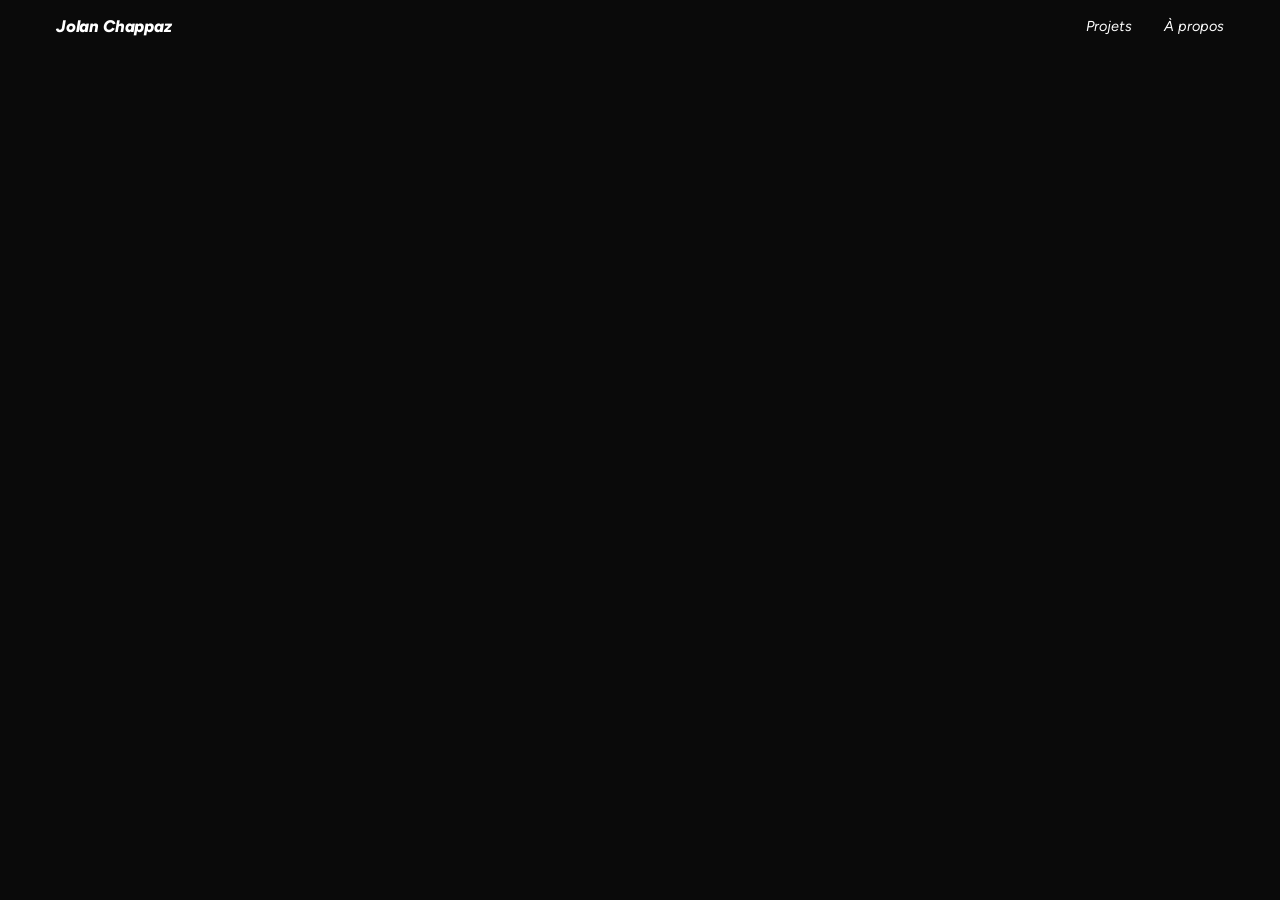
==== index.html @ 7a5f64fc "Premier Upload" ====
<!DOCTYPE html>
<html lang="fr">
<head>
  <meta charset="UTF-8">
  <meta name="viewport" content="width=device-width, initial-scale=1.0">
  <title>Jolan Chappaz</title>
  <meta name="description" content="Jolan Chappaz — Tatoueur, artiste graphique et poète.">
  <link rel="icon" id="favicon-link" type="image/png" href="">
  <link rel="preconnect" href="https://fonts.googleapis.com">
  <link rel="preconnect" href="https://fonts.gstatic.com" crossorigin>
  <link href="https://fonts.googleapis.com/css2?family=Figtree:ital,wght@0,300;0,400;0,800;1,300;1,400;1,800&display=swap" rel="stylesheet">
  <link rel="stylesheet" href="styles.css">
</head>
<body>

  <!-- ===== NAVBAR (desktop) ===== -->
  <nav class="navbar" id="navbar">
    <a href="#" class="nav-name" id="nav-home">Jolan Chappaz</a>
    <div class="nav-links">
      <div class="nav-dropdown" id="nav-dropdown-projets">
        <button class="nav-btn" id="btn-projets" aria-expanded="false">Projets</button>
        <div class="dropdown-menu" id="dropdown-projets"></div>
      </div>
      <button class="nav-btn" id="btn-about">À propos</button>
    </div>
  </nav>

  <!-- ===== MOBILE: name + burger ===== -->
  <div class="mobile-bar" id="mobile-bar">
    <a href="#" class="mobile-name" id="mobile-home">Jolan Chappaz</a>
    <button class="burger" id="burger" aria-label="Menu" aria-expanded="false">
      <img class="burger-icon" id="burger-icon" src="" alt="Menu">
      <svg class="burger-close" width="22" height="22" viewBox="0 0 22 22" fill="none"><path d="M17 5L5 17M5 5L17 17" stroke="currentColor" stroke-width="1.8" stroke-linecap="round"/></svg>
    </button>
  </div>

  <!-- ===== MOBILE MENU ===== -->
  <div class="mobile-menu" id="mobile-menu">
    <div class="mobile-menu-inner">
      <div class="mobile-menu-section">
        <span class="mobile-menu-label">Projets</span>
        <div class="mobile-menu-cats" id="mobile-menu-cats"></div>
      </div>
      <button class="mobile-menu-link" id="mobile-about">À propos</button>
    </div>
  </div>

  <!-- ===== HOME ===== -->
  <section class="view view--active view--visible" id="view-home">
    <div class="home-media" id="home-media"></div>
  </section>

  <!-- ===== CATEGORY PAGE ===== -->
  <section class="view" id="view-category">
    <div class="category-title-bar">
      <h2 class="category-title" id="category-title"></h2>
    </div>
    <div class="filmstrip-wrapper">
      <button class="filmstrip-arrow filmstrip-arrow--left" id="arrow-left" aria-label="Précédent">
        <svg width="20" height="20" viewBox="0 0 20 20" fill="none"><path d="M13 16L7 10L13 4" stroke="currentColor" stroke-width="1.8" stroke-linecap="round" stroke-linejoin="round"/></svg>
      </button>
      <div class="filmstrip-track" id="filmstrip-track"></div>
      <button class="filmstrip-arrow filmstrip-arrow--right" id="arrow-right" aria-label="Suivant">
        <svg width="20" height="20" viewBox="0 0 20 20" fill="none"><path d="M7 16L13 10L7 4" stroke="currentColor" stroke-width="1.8" stroke-linecap="round" stroke-linejoin="round"/></svg>
      </button>
    </div>
  </section>

  <!-- ===== À PROPOS ===== -->
  <section class="view" id="view-about">
    <div class="about-container">
      <div class="about-layout">
        <div class="about-photo-wrapper">
          <img class="about-photo" id="about-photo" src="" alt="Jolan Chappaz">
        </div>
        <div class="about-right">
          <p class="about-text" id="about-text"></p>
          <div class="about-divider"></div>
          <div class="contact-links" id="contact-links"></div>
        </div>
      </div>
    </div>
  </section>

  <!-- ===== LIGHTBOX ===== -->
  <div class="lightbox" id="lightbox">
    <button class="lightbox-close" id="lightbox-close" aria-label="Fermer">
      <svg width="24" height="24" viewBox="0 0 24 24" fill="none"><path d="M18 6L6 18M6 6L18 18" stroke="currentColor" stroke-width="1.5" stroke-linecap="round"/></svg>
    </button>
    <img class="lightbox-img" id="lightbox-img" src="" alt="">
  </div>

  <script src="projects.js"></script>
  <script src="app.js"></script>
</body>
</html>
---- styles.css ----
/* ============================================================
   JOLAN CHAPPAZ — PORTFOLIO
   Figtree · Mobile-first · Blanc/gris
   ============================================================ */

:root {
  --white: #ffffff;
  --grey-50: #fafafa;
  --grey-100: #f0f0f0;
  --grey-200: #e5e5e5;
  --grey-300: #d4d4d4;
  --grey-400: #a3a3a3;
  --grey-500: #737373;
  --grey-600: #525252;
  --grey-800: #262626;
  --grey-900: #171717;
  --black: #0a0a0a;

  --font: 'Figtree', sans-serif;
  --ease-out: cubic-bezier(0.16, 1, 0.3, 1);
  --nav-height: 48px;
}

/* ===== RESET ===== */
*, *::before, *::after { margin: 0; padding: 0; box-sizing: border-box; }

html {
  font-size: 16px;
  -webkit-font-smoothing: antialiased;
  -moz-osx-font-smoothing: grayscale;
}

body {
  font-family: var(--font);
  font-weight: 300;
  color: var(--grey-900);
  background: var(--white);
  overflow-x: hidden;
  min-height: 100dvh;
}

img { display: block; max-width: 100%; }
button { border: none; background: none; cursor: pointer; font-family: inherit; color: inherit; }
a { color: inherit; text-decoration: none; }

/* ============================================================
   TYPOGRAPHY SYSTEM
   - nav-name: Extrabold 800 italic
   - nav-btn: Regular 400 italic
   - section titles (dropdown/burger items): Regular 400 normal
   - everything else: Light 300
   ============================================================ */

/* ============================================================
   NAVBAR — DESKTOP (hidden on mobile)
   ============================================================ */
.navbar {
  position: fixed;
  top: 0; left: 0; right: 0;
  z-index: 100;
  display: none;
  align-items: center;
  justify-content: space-between;
  height: var(--nav-height);
  padding: 0 40px;
  border-bottom: 1px solid var(--grey-200);
  transition: background 0.4s, border-color 0.4s, color 0.4s;
  background: var(--white);
}

.navbar--overlay {
  background: transparent;
  border-bottom-color: transparent;
  color: var(--white);
}

/* Extrabold 800 italic */
.nav-name {
  font-family: var(--font);
  font-size: 1.05rem;
  font-weight: 800;
  font-style: italic;
  letter-spacing: -0.01em;
}

.nav-links {
  display: flex;
  align-items: center;
  gap: 32px;
}

/* Regular 400 italic */
.nav-btn {
  font-size: 0.9rem;
  font-weight: 400;
  font-style: italic;
  padding: 4px 0;
  transition: opacity 0.2s;
}

.nav-btn:hover { opacity: 0.5; }

/* Dropdown */
.nav-dropdown { position: relative; }

.dropdown-menu {
  position: absolute;
  top: calc(100% + 14px);
  left: 50%;
  transform: translateX(-50%) translateY(-4px);
  background: var(--white);
  border: 1px solid var(--grey-200);
  padding: 10px 0;
  min-width: 150px;
  opacity: 0;
  visibility: hidden;
  transition: opacity 0.2s var(--ease-out), transform 0.2s var(--ease-out), visibility 0.2s;
  z-index: 110;
}

.dropdown-menu.open {
  opacity: 1;
  visibility: visible;
  transform: translateX(-50%) translateY(0);
}

/* Regular 400 normal for section titles in dropdown */
.dropdown-item {
  display: block;
  width: 100%;
  text-align: left;
  padding: 7px 24px;
  font-size: 0.9rem;
  font-weight: 400;
  font-style: normal;
  color: var(--grey-900);
  transition: color 0.15s;
}

.dropdown-item:hover { color: var(--grey-400); }

/* ============================================================
   MOBILE BAR (name + burger icon)
   ============================================================ */
.mobile-bar {
  position: fixed;
  top: 0; left: 0; right: 0;
  z-index: 120;
  display: flex;
  align-items: center;
  justify-content: space-between;
  height: var(--nav-height);
  padding: 0 20px;
  transition: color 0.3s;
}

/* Extrabold 800 italic */
.mobile-name {
  font-family: var(--font);
  font-size: 0.95rem;
  font-weight: 800;
  font-style: italic;
  letter-spacing: -0.01em;
  transition: color 0.3s;
}

body.home-active .mobile-bar { color: var(--white); }

/* Burger: custom image or close X */
.burger {
  width: 28px;
  height: 28px;
  padding: 0;
  display: flex;
  align-items: center;
  justify-content: center;
  position: relative;
}

.burger-icon {
  width: 28px;
  height: 28px;
  object-fit: contain;
  transition: opacity 0.25s, filter 0.3s;
}


.burger-close {
  position: absolute;
  opacity: 0;
  transition: opacity 0.25s;
}

.burger.open .burger-icon { opacity: 0; }
.burger.open .burger-close { opacity: 1; }

/* ============================================================
   MOBILE MENU
   ============================================================ */
.mobile-menu {
  position: fixed;
  inset: 0;
  z-index: 115;
  background: var(--white);
  display: flex;
  align-items: center;
  justify-content: center;
  opacity: 0;
  visibility: hidden;
  transition: opacity 0.35s var(--ease-out), visibility 0.35s;
}

.mobile-menu.open { opacity: 1; visibility: visible; }

.mobile-menu-inner {
  text-align: center;
  display: flex;
  flex-direction: column;
  gap: 40px;
}

.mobile-menu-section {
  display: flex;
  flex-direction: column;
  gap: 16px;
}

.mobile-menu-label {
  font-size: 0.7rem;
  font-weight: 400;
  font-style: italic;
  text-transform: uppercase;
  letter-spacing: 0.12em;
  color: var(--grey-400);
}

/* Regular 400 normal for category names */
.mobile-menu-cats {
  display: flex;
  flex-direction: column;
  gap: 14px;
}

.mobile-menu-cat {
  font-size: 1.4rem;
  font-weight: 400;
  font-style: normal;
  color: var(--grey-900);
  transition: color 0.2s;
}

.mobile-menu-cat:hover { color: var(--grey-400); }

/* Regular 400 italic for "À propos" link */
.mobile-menu-link {
  font-size: 1.4rem;
  font-weight: 400;
  font-style: italic;
  color: var(--grey-900);
  transition: color 0.2s;
}

.mobile-menu-link:hover { color: var(--grey-400); }

/* ============================================================
   VIEWS
   ============================================================ */
.view {
  display: none;
  min-height: 100dvh;
  opacity: 0;
  transition: opacity 0.45s var(--ease-out);
}

.view--active { display: block; }
.view--visible { opacity: 1; }

/* ============================================================
   HOME — FULLSCREEN VIDEO (no overlay title)
   ============================================================ */
#view-home { padding-top: 0; }

.home-media {
  width: 100%;
  height: 100dvh;
  overflow: hidden;
  background: var(--black);
}

.home-media video,
.home-media img {
  width: 100%;
  height: 100%;
  object-fit: cover;
}

/* ============================================================
   CATEGORY — FILMSTRIP
   ============================================================ */
#view-category { padding-top: var(--nav-height); }

/* Section title — HIDDEN on mobile, visible on desktop */
.category-title-bar {
  position: sticky;
  top: var(--nav-height);
  z-index: 10;
  padding: 14px 20px 10px;
  background: var(--white);
  display: none; /* hidden on mobile */
}

.category-title {
  font-family: var(--font);
  font-size: 0.95rem;
  font-weight: 400;
  font-style: normal;
  color: var(--grey-900);
}

.filmstrip-wrapper {
  position: relative;
  height: calc(100dvh - 8px);
  overflow: hidden;
}

.filmstrip-track {
  display: flex;
  gap: 16px;
  height: 100%;
  padding: 8px 20px 20px;
  overflow-x: auto;
  overflow-y: hidden;
  scroll-behavior: smooth;
  scroll-snap-type: x proximity;
  -webkit-overflow-scrolling: touch;
  cursor: grab;
  scrollbar-width: none;
}

.filmstrip-track::-webkit-scrollbar { display: none; }
.filmstrip-track.is-dragging { cursor: grabbing; scroll-behavior: auto; scroll-snap-type: none; }

/* Slide base */
.slide {
  flex: 0 0 auto;
  height: 100%;
  scroll-snap-align: start;
  overflow: hidden;
  opacity: 0;
  transform: translateX(30px);
  transition: opacity 0.5s var(--ease-out), transform 0.5s var(--ease-out);
}

.slide--visible { opacity: 1; transform: translateX(0); }

/* IMAGE SLIDE — height fills block, width adapts to image ratio */
.slide--image {
  background: var(--grey-100);
  cursor: zoom-in;
  height: 100%;
}

.slide--image img {
  height: 100%;
  width: auto;
  object-fit: contain;
  pointer-events: none;
  user-select: none;
  -webkit-user-select: none;
}

/* TEXT SLIDE — text centered both vertically and horizontally */
.slide--text {
  display: flex;
  align-items: center;
  justify-content: center;
  text-align: center;
  width: 85vw;
  max-width: 440px;
  padding: 32px;
  background: var(--grey-100);
}

.slide--text p {
  font-size: 0.88rem;
  line-height: 1.8;
  color: var(--grey-600);
  font-weight: 300;
}

/* Arrows */
.filmstrip-arrow {
  position: absolute;
  top: 50%;
  transform: translateY(-50%);
  z-index: 20;
  width: 40px;
  height: 40px;
  display: flex;
  align-items: center;
  justify-content: center;
  border-radius: 50%;
  color: var(--grey-600);
  background: rgba(240, 240, 240, 0.85);
  backdrop-filter: blur(6px);
  transition: opacity 0.25s, background 0.2s, color 0.2s;
  opacity: 0.65;
}

.filmstrip-arrow:hover { opacity: 1; background: var(--grey-200); color: var(--grey-900); }
.filmstrip-arrow--left { left: 6px; }
.filmstrip-arrow--right { right: 6px; }

/* ============================================================
   ABOUT
   ============================================================ */
#view-about { padding-top: var(--nav-height); }

.about-container {
  min-height: calc(100dvh - var(--nav-height));
  display: flex;
  align-items: stretch;
}

.about-layout {
  display: flex;
  flex-direction: column;
  width: 100%;
  padding: 28px 20px;
  gap: 28px;
}

.about-photo-wrapper { flex-shrink: 0; }

.about-photo {
  width: 100%;
  max-height: 55vh;
  object-fit: cover;
  background: var(--grey-100);
}

.about-right {
  display: flex;
  flex-direction: column;
}

.about-text {
  font-size: 0.9rem;
  line-height: 1.8;
  color: var(--grey-600);
  white-space: pre-line;
  font-weight: 300;
  margin-bottom: 28px;
}

.about-divider {
  width: 36px;
  height: 1px;
  background: var(--grey-300);
  margin-bottom: 24px;
}

.contact-links {
  display: flex;
  flex-wrap: wrap;
  gap: 10px;
}

.contact-link {
  display: inline-flex;
  align-items: center;
  gap: 8px;
  font-size: 0.8rem;
  font-weight: 300;
  padding: 7px 14px;
  border: 1px solid var(--grey-200);
  border-radius: 100px;
  color: var(--grey-600);
  transition: all 0.25s var(--ease-out);
}

.contact-link:hover { border-color: var(--grey-900); color: var(--grey-900); }
.contact-link svg { width: 15px; height: 15px; }

/* ============================================================
   LIGHTBOX
   ============================================================ */
.lightbox {
  position: fixed;
  inset: 0;
  z-index: 200;
  background: rgba(0, 0, 0, 0.92);
  display: flex;
  align-items: center;
  justify-content: center;
  opacity: 0;
  pointer-events: none;
  transition: opacity 0.3s var(--ease-out);
}

.lightbox.active { opacity: 1; pointer-events: auto; }

.lightbox-close {
  position: absolute;
  top: 16px; right: 16px;
  width: 44px; height: 44px;
  display: flex;
  align-items: center;
  justify-content: center;
  color: white;
  opacity: 0.7;
  transition: opacity 0.2s;
}

.lightbox-close:hover { opacity: 1; }

.lightbox-img {
  max-width: 92vw;
  max-height: 90vh;
  object-fit: contain;
  transform: scale(0.95);
  transition: transform 0.4s var(--ease-out);
}

.lightbox.active .lightbox-img { transform: scale(1); }

/* ============================================================
   RESPONSIVE — TABLET (640px+)
   ============================================================ */
@media (min-width: 640px) {
  :root { --nav-height: 52px; }

  .filmstrip-track { padding: 8px 32px 24px; gap: 20px; }
  .slide--text { width: 55vw; max-width: 460px; padding: 40px; }

  .about-layout { padding: 36px 32px; gap: 36px; }
}

/* ============================================================
   DESKTOP (1024px+)
   ============================================================ */
@media (min-width: 1024px) {
  :root { --nav-height: 52px; }

  /* Show desktop navbar, hide mobile bar */
  .navbar { display: flex; }
  .mobile-bar { display: none; }
  .mobile-menu { display: none !important; }

  .navbar { padding: 0 56px; }

  /* Show section title on desktop */
  .category-title-bar {
    display: block;
    padding: 20px 56px 10px;
  }

  #view-category { padding-top: var(--nav-height); }

  .filmstrip-wrapper {
    height: calc(100dvh - var(--nav-height) - 50px);
  }

  .filmstrip-track { padding: 0 56px 28px; gap: 24px; }
  .slide--text { width: 34vw; max-width: 480px; padding: 48px; }
  .slide--text p { font-size: 0.92rem; }
  .filmstrip-arrow--left { left: 14px; }
  .filmstrip-arrow--right { right: 14px; }

  /* About: side by side */
  #view-about { padding-top: var(--nav-height); }
  .about-layout {
    flex-direction: row;
    align-items: flex-start;
    padding: 56px;
    gap: 56px;
  }
  .about-photo-wrapper {
    flex: 0 0 42%;
    position: sticky;
    top: calc(var(--nav-height) + 32px);
  }
  .about-photo { max-height: none; height: auto; }
  .about-right { flex: 1; }
  .about-text { font-size: 0.95rem; }
}

/* ============================================================
   LARGE DESKTOP (1400px+)
   ============================================================ */
@media (min-width: 1400px) {
  .navbar { padding: 0 80px; }
  .category-title-bar { padding: 24px 80px 12px; }
  .filmstrip-track { padding: 0 80px 32px; gap: 28px; }
  .about-layout { padding: 64px 80px; gap: 72px; }
}

/* ============================================================
   MOBILE-SPECIFIC (<1024px)
   ============================================================ */
@media (max-width: 1023px) {
  #view-category { padding-top: 48px; }
  #view-about { padding-top: 48px; }

  .filmstrip-wrapper {
    height: calc(100dvh - 48px);
  }
}
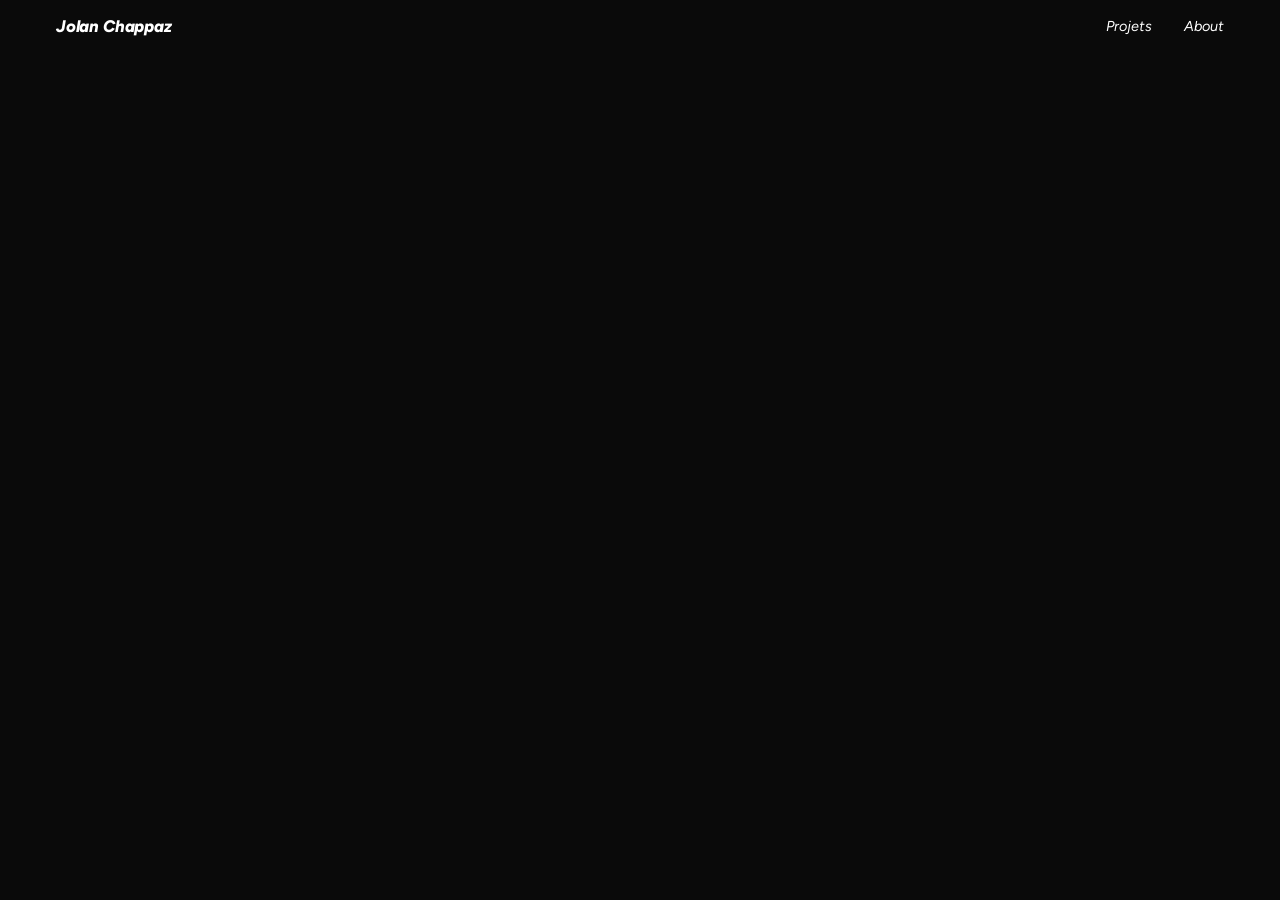
==== commit 05041de4: "About au lieu de a propos" ====
--- a/index.html
+++ b/index.html
@@ -21,7 +21,7 @@
         <button class="nav-btn" id="btn-projets" aria-expanded="false">Projets</button>
         <div class="dropdown-menu" id="dropdown-projets"></div>
       </div>
-      <button class="nav-btn" id="btn-about">À propos</button>
+      <button class="nav-btn" id="btn-about">About</button>
     </div>
   </nav>
 
@@ -41,7 +41,7 @@
         <span class="mobile-menu-label">Projets</span>
         <div class="mobile-menu-cats" id="mobile-menu-cats"></div>
       </div>
-      <button class="mobile-menu-link" id="mobile-about">À propos</button>
+      <button class="mobile-menu-link" id="mobile-about">About</button>
     </div>
   </div>
 
--- a/styles.css
+++ b/styles.css
@@ -251,7 +251,7 @@
 
 .mobile-menu-cat:hover { color: var(--grey-400); }
 
-/* Regular 400 italic for "À propos" link */
+/* Regular 400 italic for "About" link */
 .mobile-menu-link {
   font-size: 1.4rem;
   font-weight: 400;
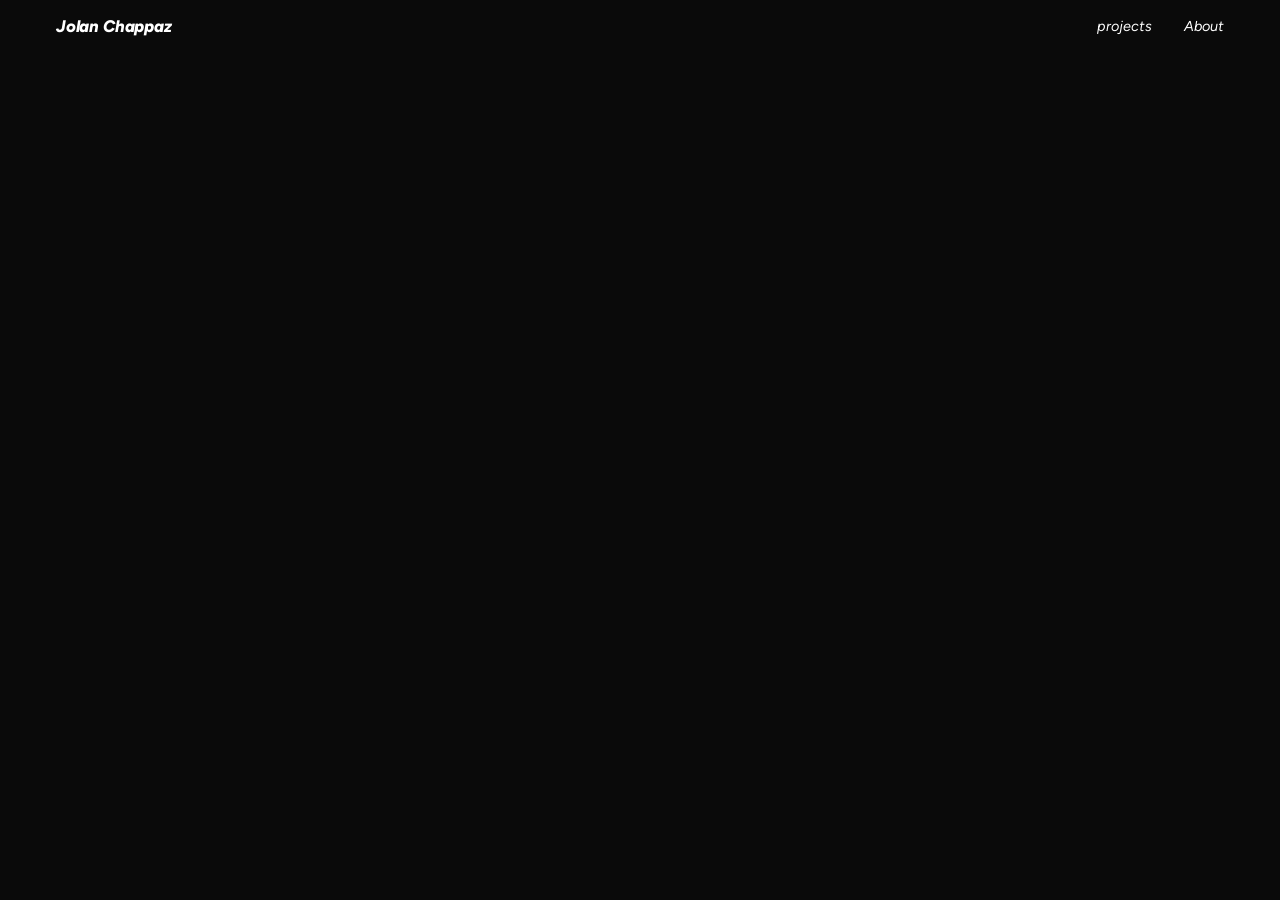
==== commit 71686460: "Update index.html" ====
--- a/index.html
+++ b/index.html
@@ -17,9 +17,9 @@
   <nav class="navbar" id="navbar">
     <a href="#" class="nav-name" id="nav-home">Jolan Chappaz</a>
     <div class="nav-links">
-      <div class="nav-dropdown" id="nav-dropdown-projets">
-        <button class="nav-btn" id="btn-projets" aria-expanded="false">Projets</button>
-        <div class="dropdown-menu" id="dropdown-projets"></div>
+      <div class="nav-dropdown" id="nav-dropdown-projects">
+        <button class="nav-btn" id="btn-projects" aria-expanded="false">projects</button>
+        <div class="dropdown-menu" id="dropdown-projects"></div>
       </div>
       <button class="nav-btn" id="btn-about">About</button>
     </div>
@@ -38,7 +38,7 @@
   <div class="mobile-menu" id="mobile-menu">
     <div class="mobile-menu-inner">
       <div class="mobile-menu-section">
-        <span class="mobile-menu-label">Projets</span>
+        <span class="mobile-menu-label">projects</span>
         <div class="mobile-menu-cats" id="mobile-menu-cats"></div>
       </div>
       <button class="mobile-menu-link" id="mobile-about">About</button>
--- a/styles.css
+++ b/styles.css
@@ -386,6 +386,16 @@
   line-height: 1.8;
   color: var(--grey-600);
   font-weight: 300;
+  white-space: pre-line;
+}
+
+.slide--text a {
+  color: var(--grey-900);
+  transition: opacity 0.2s;
+}
+
+.slide--text a:hover {
+  opacity: 0.5;
 }
 
 /* Arrows */
@@ -404,10 +414,10 @@
   background: rgba(240, 240, 240, 0.85);
   backdrop-filter: blur(6px);
   transition: opacity 0.25s, background 0.2s, color 0.2s;
-  opacity: 0.65;
-}
-
-.filmstrip-arrow:hover { opacity: 1; background: var(--grey-200); color: var(--grey-900); }
+  opacity: 0.45;
+}
+
+.filmstrip-arrow:hover { opacity: 0.8; background: var(--grey-200); color: var(--grey-900); }
 .filmstrip-arrow--left { left: 6px; }
 .filmstrip-arrow--right { right: 6px; }
 
@@ -551,7 +561,7 @@
 
   /* Show section title on desktop */
   .category-title-bar {
-    display: block;
+    display: none;
     padding: 20px 56px 10px;
   }
 
@@ -605,4 +615,4 @@
   .filmstrip-wrapper {
     height: calc(100dvh - 48px);
   }
-}+}
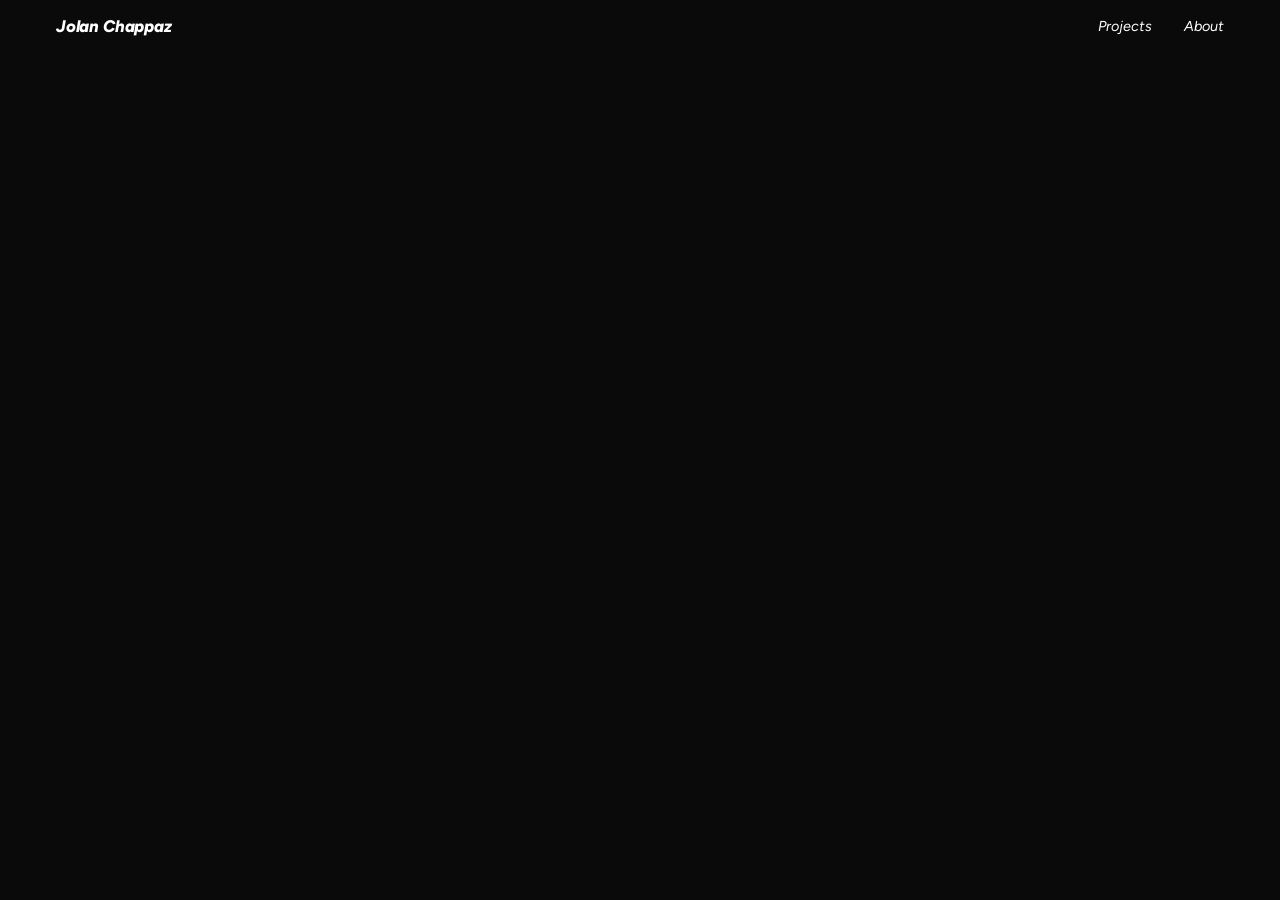
==== commit 8e686cc0: "Add files via upload" ====
--- a/index.html
+++ b/index.html
@@ -3,9 +3,58 @@
 <head>
   <meta charset="UTF-8">
   <meta name="viewport" content="width=device-width, initial-scale=1.0">
-  <title>Jolan Chappaz</title>
-  <meta name="description" content="Jolan Chappaz — Tatoueur, artiste graphique et poète.">
+  <title>Jolan Chappaz — Tattoo Artist, Graphic Artist &amp; Poet</title>
+  <meta name="description" content="Jolan Chappaz — hand-poked tattoo artist, graphic artist and poet based between Geneva and Villars-sur-Ollon, Switzerland. Tattoos, paintings, poetry and artist books inspired by Swiss folk art.">
+  <meta name="keywords" content="Jolan Chappaz, tattoo, hand poke, handpoke, Geneva, Switzerland, Swiss folk art, poetry, paintings, Nuit Noire Tattoo">
+  <meta name="author" content="Jolan Chappaz">
+  <meta name="robots" content="index, follow">
+  <link rel="canonical" href="https://jolanchappaz.ch/">
+
+  <!-- Open Graph -->
+  <meta property="og:type" content="website">
+  <meta property="og:site_name" content="Jolan Chappaz">
+  <meta property="og:locale" content="en_US">
+  <meta property="og:title" content="Jolan Chappaz — Tattoo Artist, Graphic Artist &amp; Poet">
+  <meta property="og:description" content="Hand-poked tattoo artist, graphic artist and poet based between Geneva and Villars-sur-Ollon, Switzerland.">
+  <meta property="og:url" content="https://jolanchappaz.ch/">
+  <meta property="og:image" content="https://jolanchappaz.ch/images/og-cover.jpg">
+
+  <!-- Twitter Card -->
+  <meta name="twitter:card" content="summary_large_image">
+  <meta name="twitter:title" content="Jolan Chappaz — Tattoo Artist, Graphic Artist &amp; Poet">
+  <meta name="twitter:description" content="Hand-poked tattoo artist, graphic artist and poet based between Geneva and Villars-sur-Ollon, Switzerland.">
+  <meta name="twitter:image" content="https://jolanchappaz.ch/images/og-cover.jpg">
+
   <link rel="icon" id="favicon-link" type="image/png" href="">
+
+  <!-- JSON-LD structured data -->
+  <script type="application/ld+json">
+  {
+    "@context": "https://schema.org",
+    "@type": "Person",
+    "name": "Jolan Chappaz",
+    "url": "https://jolanchappaz.ch/",
+    "jobTitle": ["Tattoo Artist", "Graphic Artist", "Poet"],
+    "nationality": "Swiss",
+    "worksFor": {
+      "@type": "Organization",
+      "name": "Nuit Noire Tattoo",
+      "address": {
+        "@type": "PostalAddress",
+        "addressLocality": "Geneva",
+        "addressCountry": "CH"
+      }
+    },
+    "address": {
+      "@type": "PostalAddress",
+      "addressLocality": "Villars-sur-Ollon",
+      "addressCountry": "CH"
+    },
+    "sameAs": [
+      "https://instagram.com/jolan_chappaz"
+    ]
+  }
+  </script>
   <link rel="preconnect" href="https://fonts.googleapis.com">
   <link rel="preconnect" href="https://fonts.gstatic.com" crossorigin>
   <link href="https://fonts.googleapis.com/css2?family=Figtree:ital,wght@0,300;0,400;0,800;1,300;1,400;1,800&display=swap" rel="stylesheet">
@@ -18,7 +67,7 @@
     <a href="#" class="nav-name" id="nav-home">Jolan Chappaz</a>
     <div class="nav-links">
       <div class="nav-dropdown" id="nav-dropdown-projects">
-        <button class="nav-btn" id="btn-projects" aria-expanded="false">projects</button>
+        <button class="nav-btn" id="btn-projects" aria-expanded="false">Projects</button>
         <div class="dropdown-menu" id="dropdown-projects"></div>
       </div>
       <button class="nav-btn" id="btn-about">About</button>
@@ -38,7 +87,7 @@
   <div class="mobile-menu" id="mobile-menu">
     <div class="mobile-menu-inner">
       <div class="mobile-menu-section">
-        <span class="mobile-menu-label">projects</span>
+        <span class="mobile-menu-label">Projects</span>
         <div class="mobile-menu-cats" id="mobile-menu-cats"></div>
       </div>
       <button class="mobile-menu-link" id="mobile-about">About</button>
@@ -48,6 +97,27 @@
   <!-- ===== HOME ===== -->
   <section class="view view--active view--visible" id="view-home">
     <div class="home-media" id="home-media"></div>
+
+    <!-- Contenu textuel pour le SEO et les lecteurs d'écran (visuellement masqué).
+         Le H1 est rempli dynamiquement par app.js depuis settings.json. -->
+    <div class="sr-only">
+      <h1 id="seo-h1">Jolan Chappaz — Tattoo Artist, Graphic Artist &amp; Poet</h1>
+      <p>Jolan Chappaz is a Swiss hand-poked tattoo artist, graphic artist and poet.
+         He works at Nuit Noire Tattoo in Geneva and from his home atelier in
+         Villars-sur-Ollon, Switzerland. His work spans tattoos, paintings, poetry
+         and self-published artist books, drawing inspiration from Swiss folk art
+         and the history of tattooing.</p>
+      <nav aria-label="Sections">
+        <ul>
+          <li>Tattoos — hand-poked, machine-free tattooing inspired by Swiss folk art.</li>
+          <li>Paintings — acrylic works on cardboard.</li>
+          <li>Bonne Nuit (2025) — a poetry and flash artist book, limited edition.</li>
+          <li>À la fin (2024) — an artistic dialogue with Cécile Giovannini.</li>
+          <li>Merch — screen-printed bandanas and prints.</li>
+          <li>About — biography and contact.</li>
+        </ul>
+      </nav>
+    </div>
   </section>
 
   <!-- ===== CATEGORY PAGE ===== -->
--- a/styles.css
+++ b/styles.css
@@ -42,6 +42,18 @@
 img { display: block; max-width: 100%; }
 button { border: none; background: none; cursor: pointer; font-family: inherit; color: inherit; }
 a { color: inherit; text-decoration: none; }
+
+/* Contenu accessible aux moteurs de recherche et lecteurs d'écran,
+   masqué visuellement sans display:none (sinon ignoré par le SEO/a11y). */
+.sr-only {
+  position: absolute !important;
+  width: 1px; height: 1px;
+  padding: 0; margin: -1px;
+  overflow: hidden;
+  clip: rect(0, 0, 0, 0);
+  white-space: nowrap;
+  border: 0;
+}
 
 /* ============================================================
    TYPOGRAPHY SYSTEM
